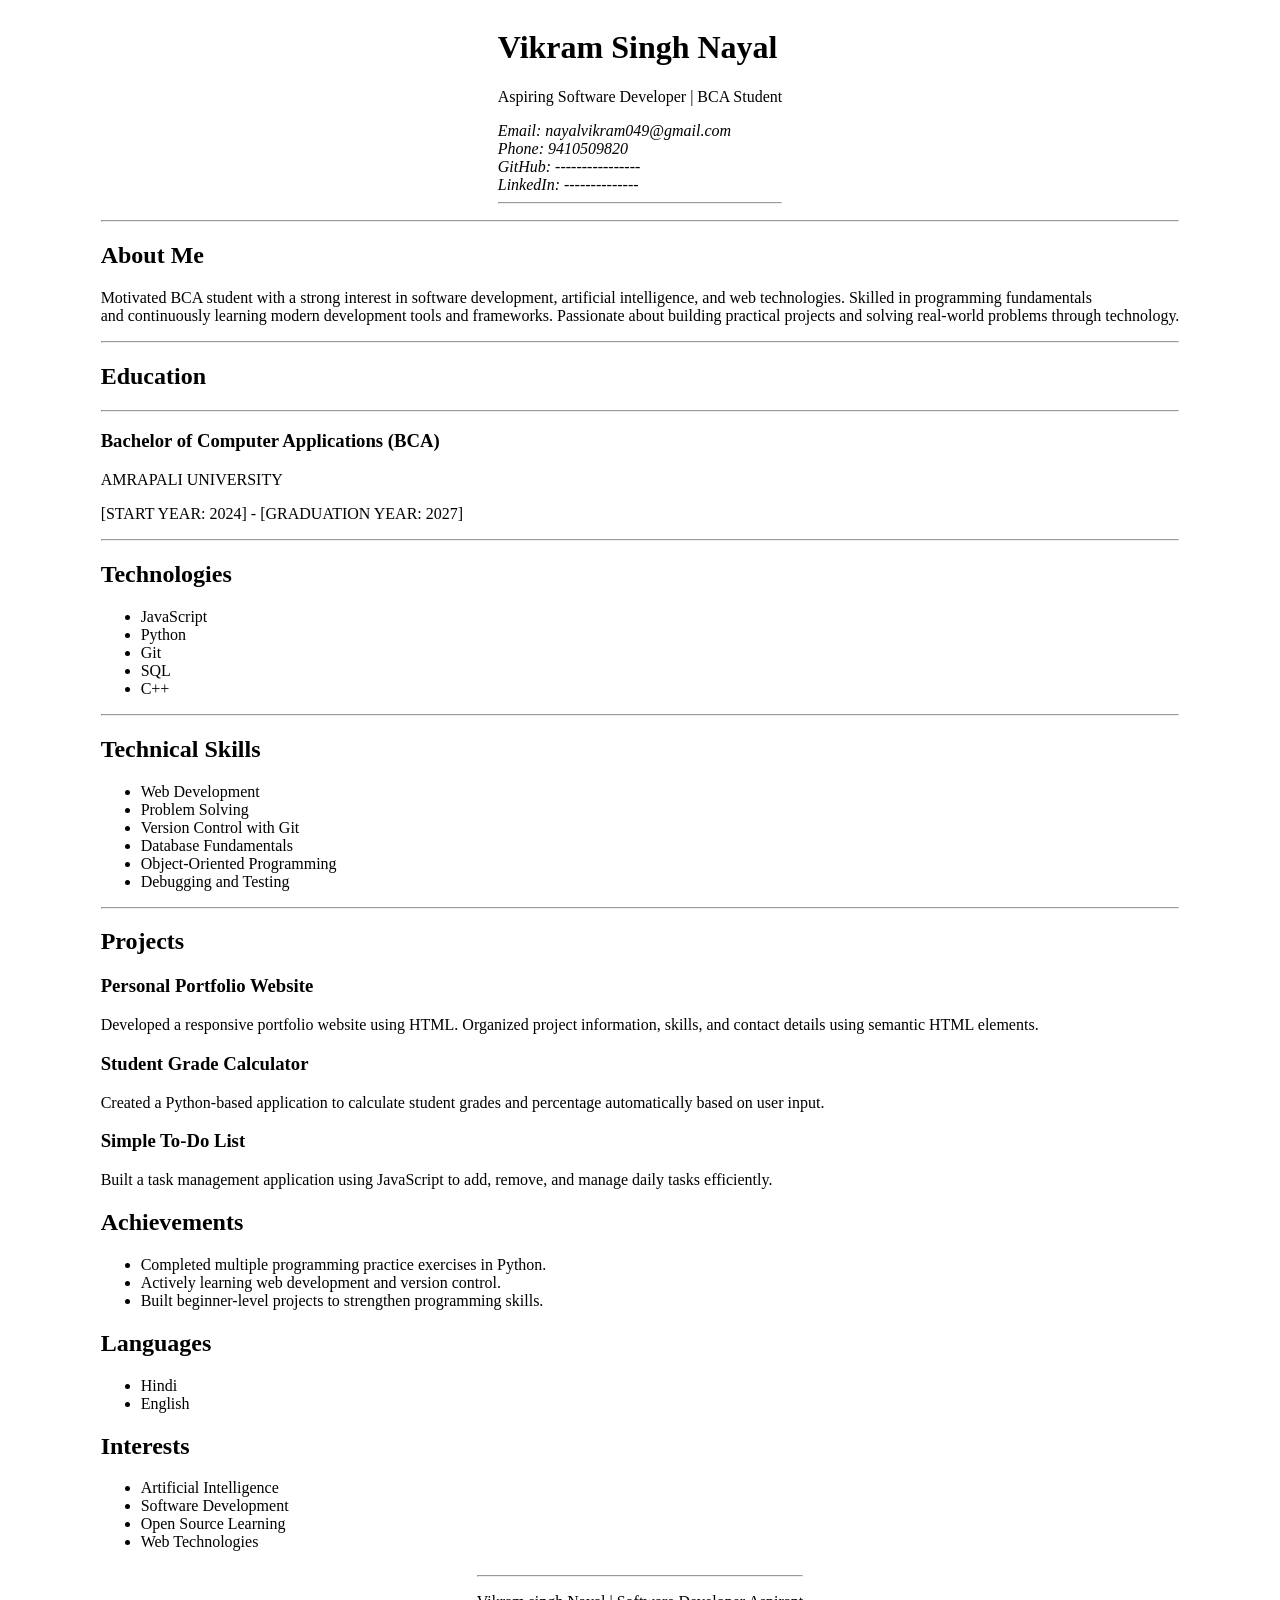
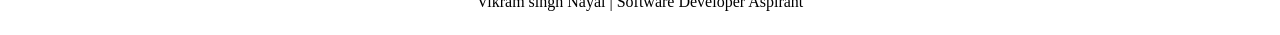
==== index.html @ 8c767baf "Add index.html" ====
<!DOCTYPE html>
<html lang="en">
<head>
    <meta charset="UTF-8">
    <title>Resume - Vikram Singh Nayal</title>
    <style>
        body{
            display: flex;
            flex-direction: column;
            align-items: center;
        }
    </style>
</head>
<body>

    <header>
        <h1>Vikram Singh Nayal</h1>

        <p>
            Aspiring Software Developer | BCA Student
        </p>

        <address>
            Email: nayalvikram049@gmail.com<br>
            Phone: 9410509820<br>
            GitHub: ----------------<br>
            LinkedIn: --------------
        </address>

        <hr>
    </header>

    <main>

        <section>
            <hr>
            <h2>About Me</h2>
            <p>
                Motivated BCA student with a strong interest in software
                development, artificial intelligence, and web technologies.
                Skilled in programming fundamentals<br> and continuously learning
                modern development tools and frameworks. Passionate about
                building practical projects and solving real-world problems
                through technology.
                <hr>
            </p>
        </section>

        <section>
            <h2>Education</h2>

            <article >
                <hr>
                <h3>Bachelor of Computer Applications (BCA)</h3>
                <p>AMRAPALI UNIVERSITY</p>
                <p>[START YEAR: 2024] - [GRADUATION YEAR: 2027]</p>
                <hr>
            </article>
        </section>

        <section >
            <h2>Technologies</h2>
            

            <ul>
                <li>JavaScript</li>
                <li>Python</li>
                <li>Git</li>
                <li>SQL</li>
                <li>C++</li>
            </ul>
        </section>

        <section>
            <hr>
            <h2>Technical Skills</h2>

            <ul>
                <li>Web Development</li>
                <li>Problem Solving</li>
                <li>Version Control with Git</li>
                <li>Database Fundamentals</li>
                <li>Object-Oriented Programming</li>
                <li>Debugging and Testing</li>
            </ul>
            <hr>
        </section>

        <section>
            <h2>Projects</h2>

            <article>
                <h3>Personal Portfolio Website</h3>
                <p>
                    Developed a responsive portfolio website using HTML.
                    Organized project information, skills, and contact details
                    using semantic HTML elements.
                </p>
            </article>

            <article >
                <h3>Student Grade Calculator</h3>
                <p>
                    Created a Python-based application to calculate student
                    grades and percentage automatically based on user input.
                </p>
            </article>

            <article >
                <h3>Simple To-Do List</h3>
                <p>
                    Built a task management application using JavaScript to
                    add, remove, and manage daily tasks efficiently.
                </p>
            </article>
        </section>

        <section>
            <h2>Achievements</h2>

            <ul>
                <li>Completed multiple programming practice exercises in Python.</li>
                <li>Actively learning web development and version control.</li>
                <li>Built beginner-level projects to strengthen programming skills.</li>
            </ul>
        </section>

        <section>
            <h2>Languages</h2>

            <ul>
                <li>Hindi</li>
                <li>English</li>
            </ul>
        </section>

        <section >
            <h2>Interests</h2>

            <ul>
                <li>Artificial Intelligence</li>
                <li>Software Development</li>
                <li>Open Source Learning</li>
                <li>Web Technologies</li>
            </ul>
        </section>

    </main>

    <footer>
        <hr>
        <p>Vikram singh Nayal | Software Developer Aspirant</p>
    </footer>
</body>
</html>
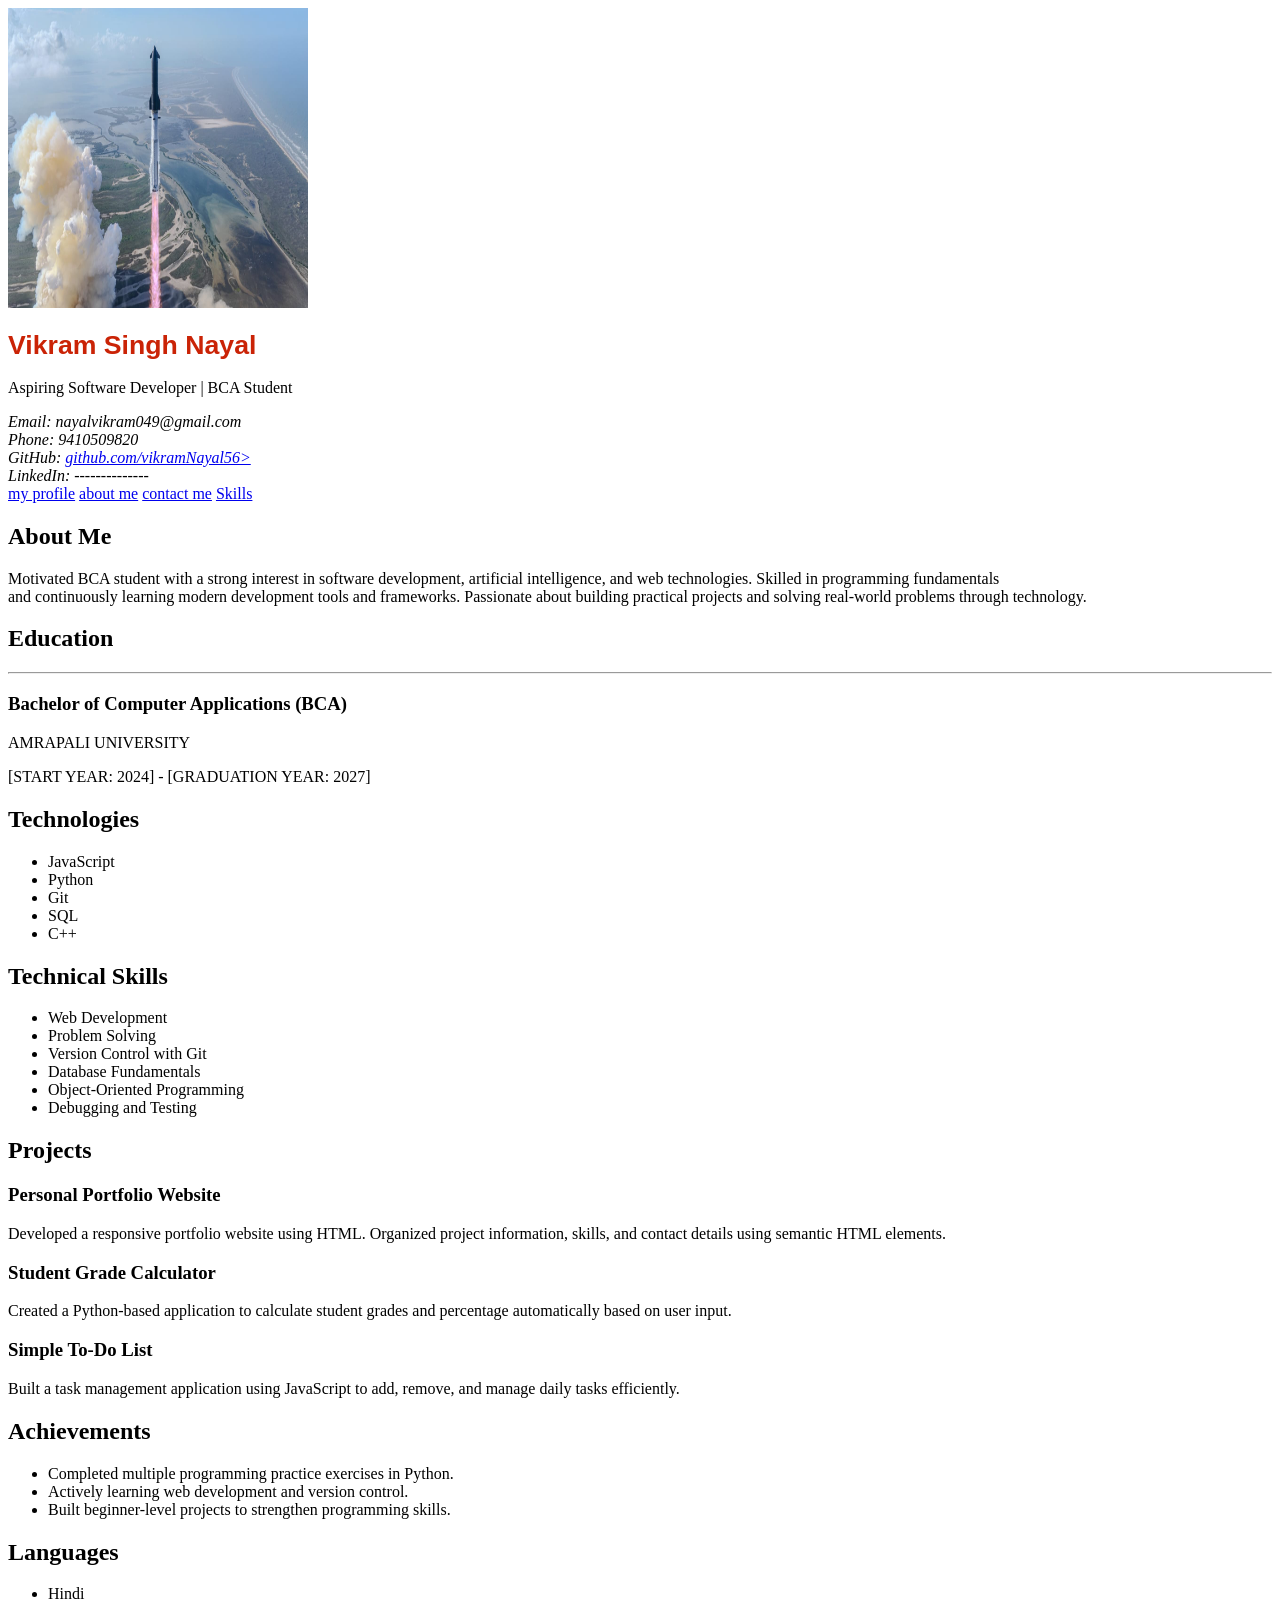
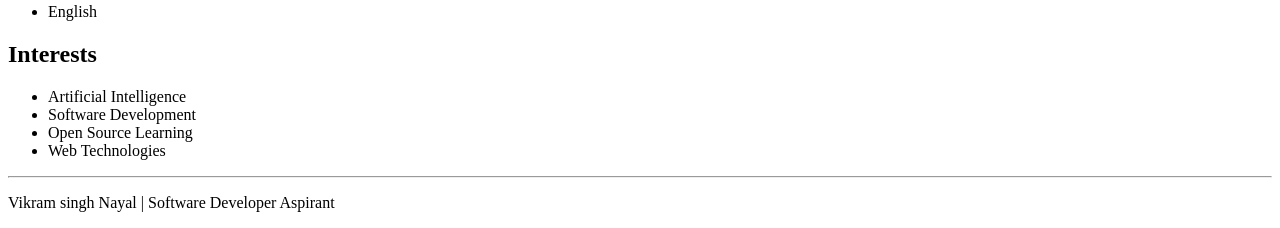
==== commit 9494440d: "update resume" ====
--- a/index.html
+++ b/index.html
@@ -2,18 +2,24 @@
 <html lang="en">
 <head>
     <meta charset="UTF-8">
-    <title>Resume - Vikram Singh Nayal</title>
+    <meta name="viewport" content="width=device-width, initial-scale=1.0">
+    <title>Resume</title>
     <style>
-        body{
-            display: flex;
-            flex-direction: column;
-            align-items: center;
+        h1{
+            color: rgb(202, 35, 6);
+            font-size: 20pt;
+            font-family: Arial;
+        }
+        img{
+            width:300px;
+            height:300px; 
         }
     </style>
 </head>
 <body>
+    <header>
+        <img src="profile.jpeg" alt="photo" id="profile-photo" />
 
-    <header>
         <h1>Vikram Singh Nayal</h1>
 
         <p>
@@ -23,17 +29,20 @@
         <address>
             Email: nayalvikram049@gmail.com<br>
             Phone: 9410509820<br>
-            GitHub: ----------------<br>
+            GitHub: <a href="https://github.com/vikramNayal56" target="_blank">
+          github.com/vikramNayal56></a>
+        </a><br>
             LinkedIn: --------------
         </address>
-
-        <hr>
+        <nav>
+            <a href="Myprofile">my profile</a>
+            <a href="about me">about me</a>
+            <a href="contactme">contact me</a>
+            <a href="skills">Skills</a>
+        </nav>
     </header>
-
     <main>
-
         <section>
-            <hr>
             <h2>About Me</h2>
             <p>
                 Motivated BCA student with a strong interest in software
@@ -42,7 +51,6 @@
                 modern development tools and frameworks. Passionate about
                 building practical projects and solving real-world problems
                 through technology.
-                <hr>
             </p>
         </section>
 
@@ -54,14 +62,11 @@
                 <h3>Bachelor of Computer Applications (BCA)</h3>
                 <p>AMRAPALI UNIVERSITY</p>
                 <p>[START YEAR: 2024] - [GRADUATION YEAR: 2027]</p>
-                <hr>
             </article>
         </section>
 
         <section >
             <h2>Technologies</h2>
-            
-
             <ul>
                 <li>JavaScript</li>
                 <li>Python</li>
@@ -72,7 +77,6 @@
         </section>
 
         <section>
-            <hr>
             <h2>Technical Skills</h2>
 
             <ul>
@@ -83,7 +87,6 @@
                 <li>Object-Oriented Programming</li>
                 <li>Debugging and Testing</li>
             </ul>
-            <hr>
         </section>
 
         <section>
